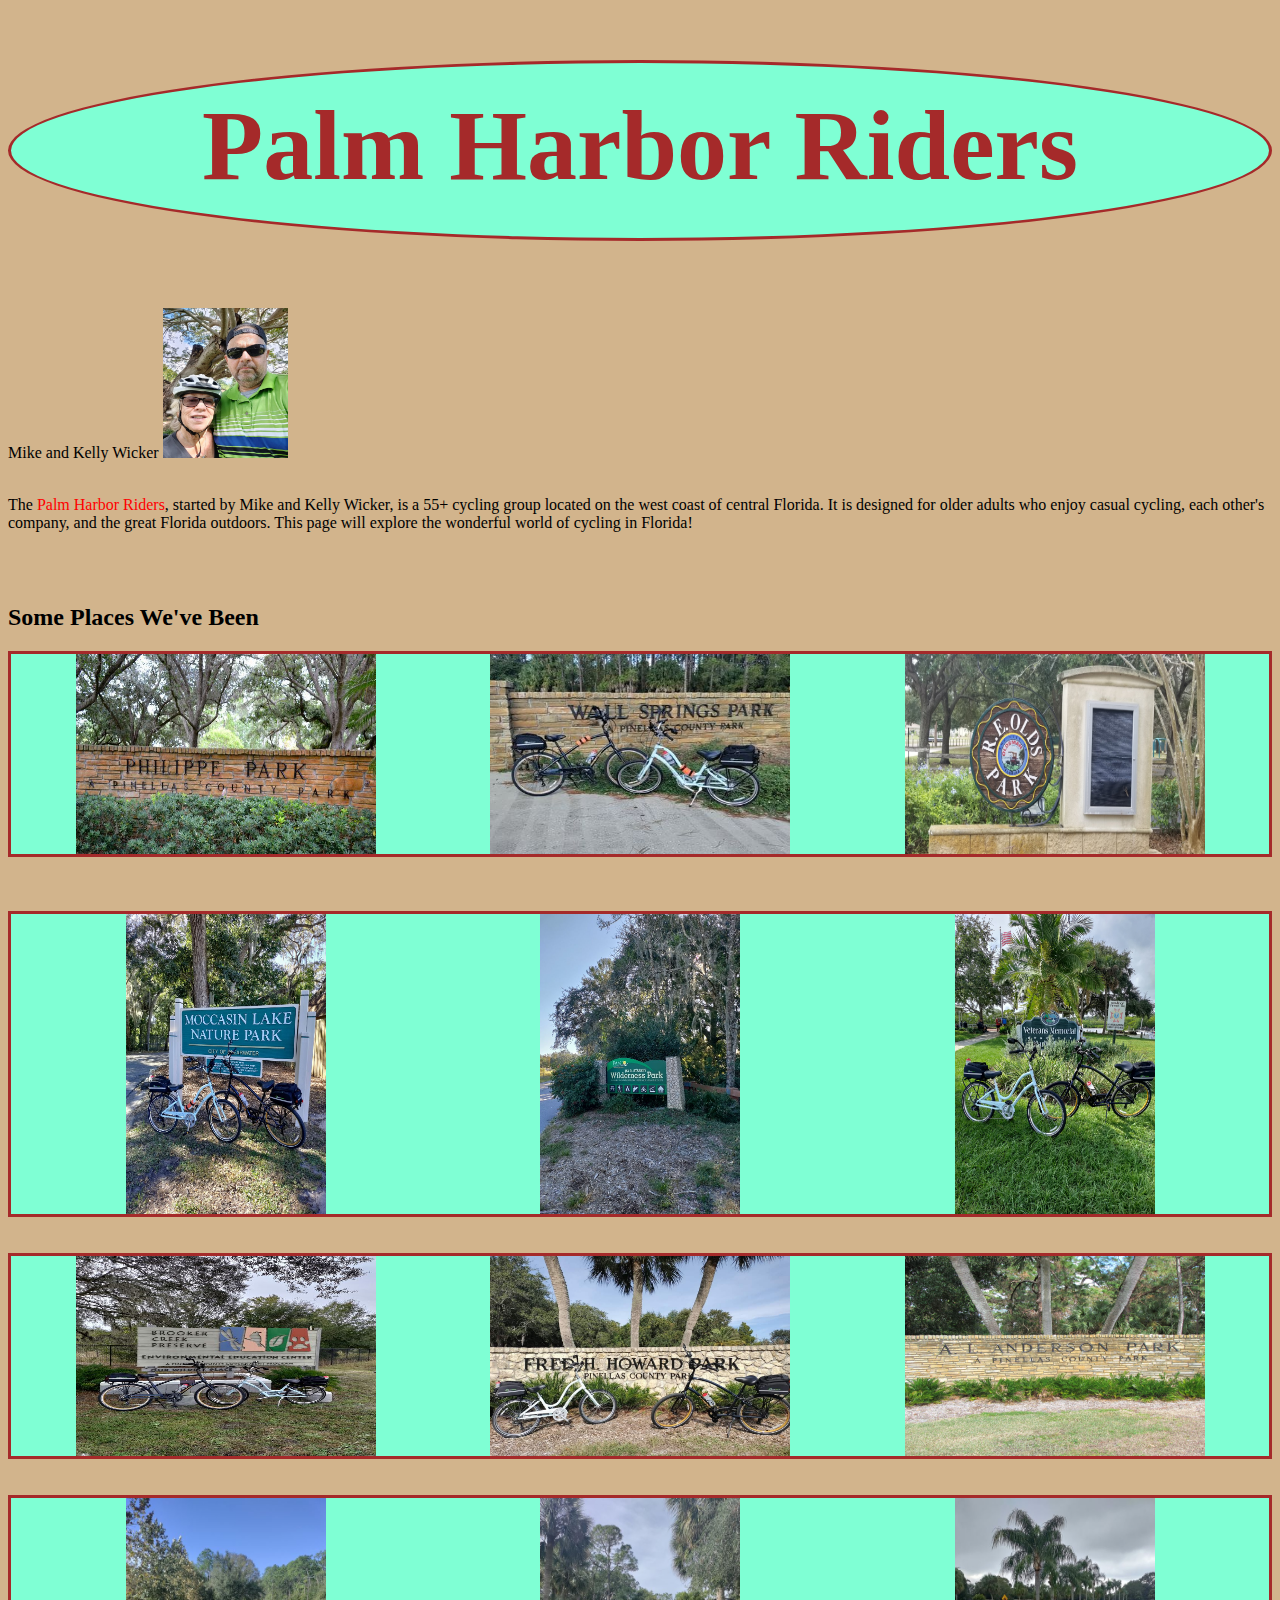
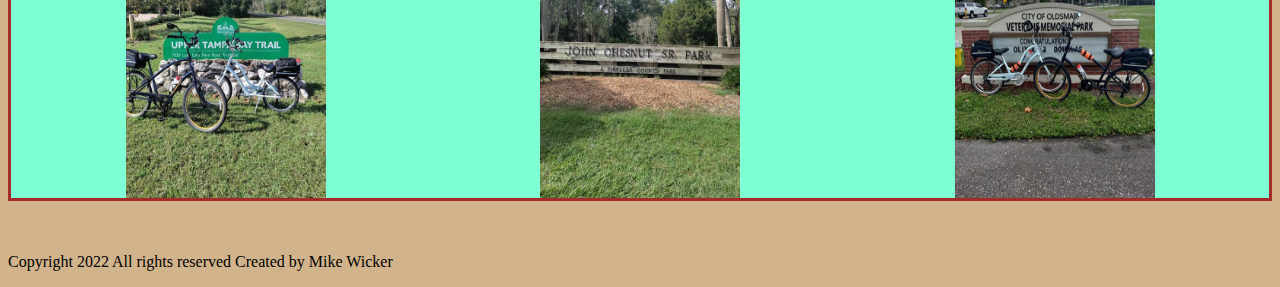
==== index.html @ e1cdfdb8 "Update index.html" ====
<!DOCTYPE html>
<html>
    <head>
    <meta charset="utf-8">
    <title>Palm Harbor Riders</title>
    <link rel="icon" href="https:\\mdwicker1959.github.io\download.png" type="image">
    <meta name="viewport" content="width=device-width, initial-scale=1.0">
    <link rel="stylesheet" href="palmharborriders.css">
    
    </head>
        <body>           
                
            <h1>Palm Harbor Riders</h1>
            
            <label for="selfie">Mike and Kelly Wicker</label>            
            <img id="selfie" src="https://mdwicker1959.github.io/311586785_5908382585862735_6388285340528247858_n.jpg">
            
            <br>
            <br>

            <p>The <span id="palmharborriders">Palm Harbor Riders</span>, started by Mike and Kelly Wicker, is a 55+ cycling group located on the west coast of central Florida. It is designed for older adults who enjoy casual cycling, each other's company, and the great Florida outdoors. This page will explore the wonderful world of cycling in Florida!</p>
                                   
            <br>
            <br>
            
            <h2>Some Places We've Been</h2>
            <div class="flex">
            <img class="landscape" src="https://mdwicker1959.github.io/312805198_5939035116130815_8844395478771052973_n.jpg">
            <img class="landscape" src="https://mdwicker1959.github.io/315398956_5992318107469182_7526982401797795278_n.jpg">
            <img class="landscape" src="https://mdwicker1959.github.io/315482595_5994561533911506_4658635489908037636_n.jpg">
            </div>
            
            <br>                        
            <br>
            <br>
            
            <div class="flex">
            <img class="portrait" src="https://mdwicker1959.github.io/312048475_5941380275896299_1558885522148914576_n.jpg">
            <img class="portrait" src="https://mdwicker1959.github.io/311838819_5926920910675569_650221643830157517_n.jpg">
            <img class="portrait" src="https://mdwicker1959.github.io/316303603_6036219396412386_3434369684315196206_n.jpg">
            </div>
            
            <br>
            <br>
             <div class="flex">
            <img class="landscape" src="https://mdwicker1959.github.io/316127951_6021694827864843_3848357280601583331_n.jpg">
            <img class="landscape" src="https://mdwicker1959.github.io/315885604_6013367452030914_3440568221499463391_n.jpg">
            <img class="landscape" src="https://mdwicker1959.github.io/316048384_6010777488956577_3405087271292083144_n.jpg">
            </div>
            
            <br>
            <br>
             <div class="flex">
            <img class="portrait" src="https://mdwicker1959.github.io/317090534_6041689382532054_1000806706307401690_n.jpg">
            <img class="portrait" src="https://mdwicker1959.github.io/317258101_6044845565549769_6524804407364678654_n.jpg">
            <img class="portrait" src="https://mdwicker1959.github.io/314685013_5995451403822519_7462695053293133169_n.jpg">
            </div>
            
            <br>
            <br>
        <footer>
            <p>Copyright 2022 All rights reserved Created by Mike Wicker</p>
        </footer>
            
    </body>
    
</html>
---- palmharborriders.css ----
h1 {
    height: 150px;
    font-size: 100px;
    border-width: 3px;
    border-color: brown;
    border-style: solid;
    color:brown;
    background-color: aquamarine;
    margin-top: 60px;
    margin-left: auto;
    margin-right: auto;
    text-align:center;
    border-radius:50%;
    padding-top:25Px;   
}

body {    
    background-color:tan;
    }

.portrait {
    width:200px;
    height:300px;
    margin-left:100px;
    margin-right:100px;
}

.landscape {
    width:300px;
    height:200px;
    margin-left:50px;
    margin-right:50px;
}

#palmharborriders {
    color:red;
}

#selfie {
    width:125px;
    height:150px;
}

.flex {
    display:flex;
    background-color:aquamarine;
    border-width: 3px;
    border-color: brown;
    border-style: solid;
    justify-content:space-evenly;
}
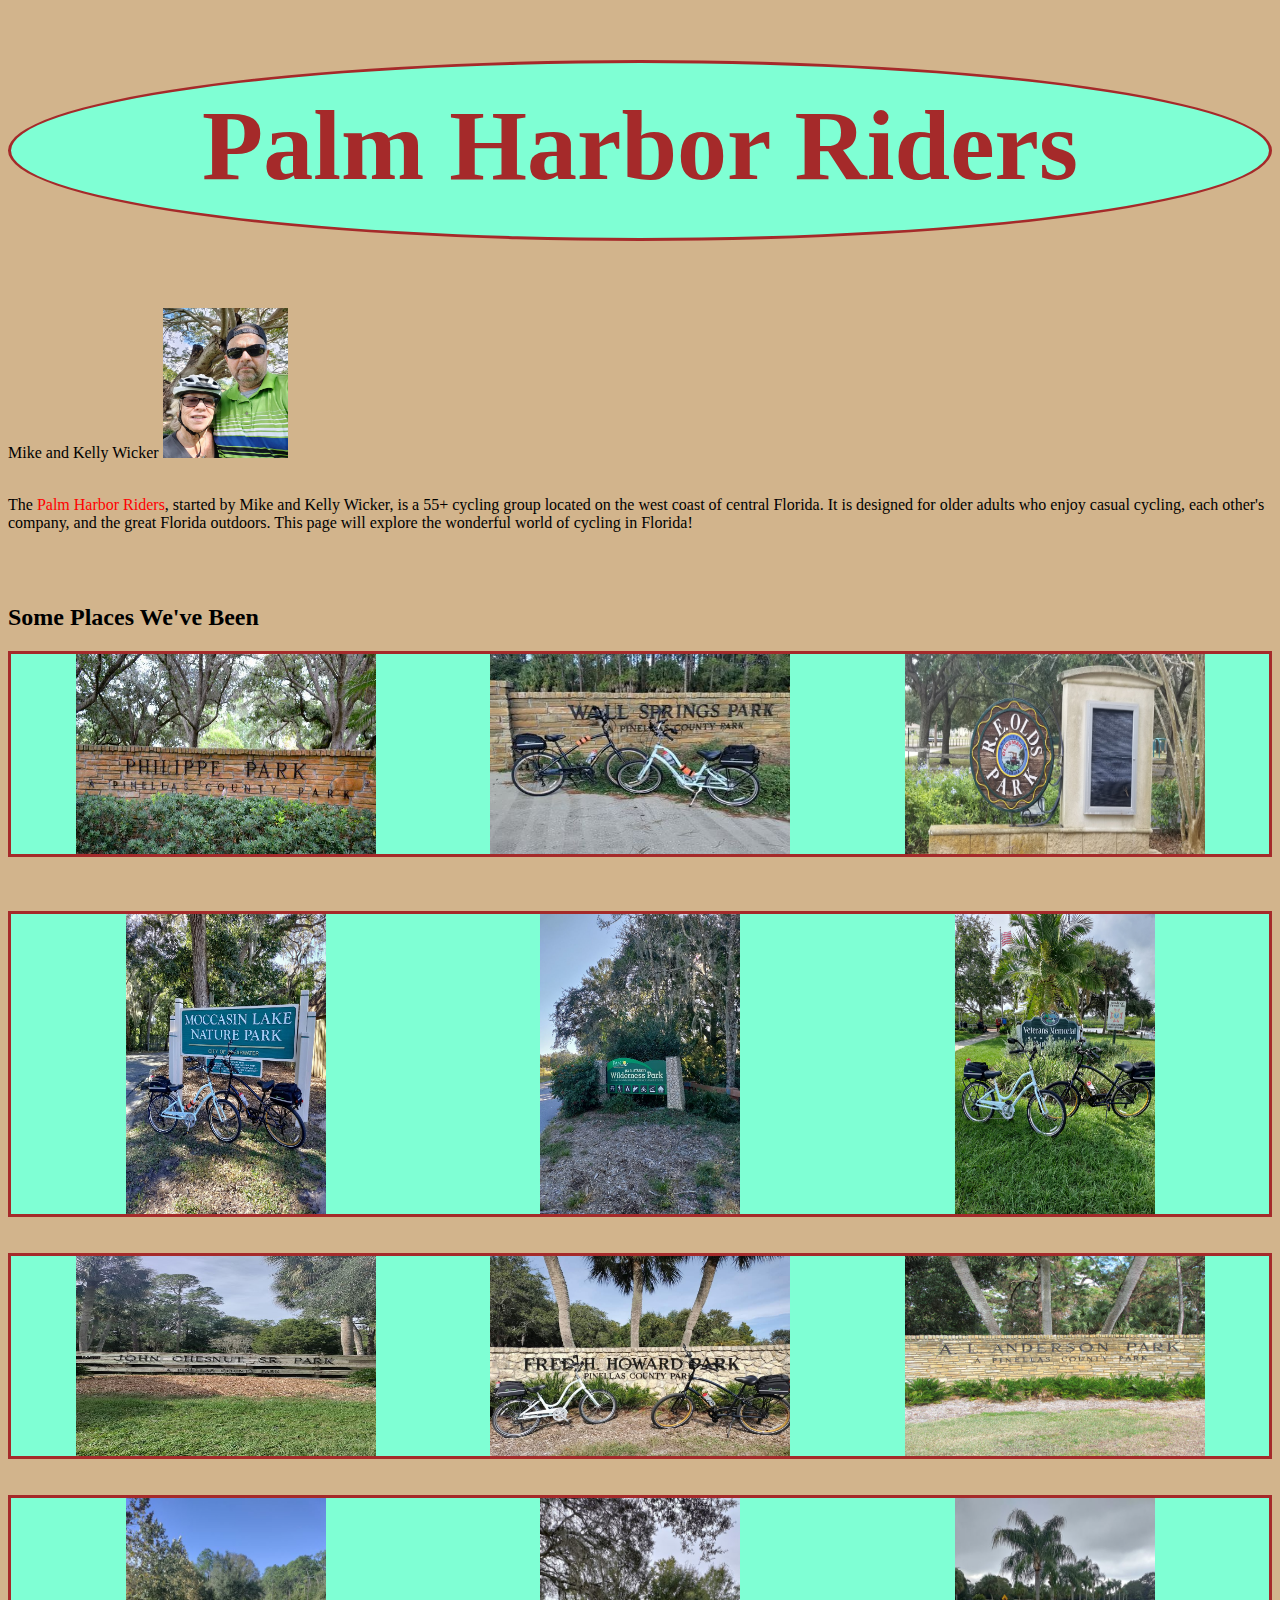
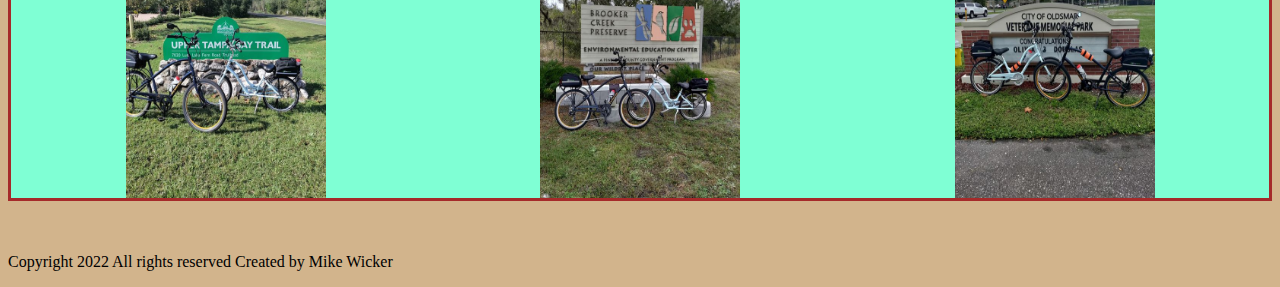
==== commit 15f1e4b5: "Update index.html" ====
--- a/index.html
+++ b/index.html
@@ -43,7 +43,7 @@
             <br>
             <br>
              <div class="flex">
-            <img class="landscape" src="https://mdwicker1959.github.io/316127951_6021694827864843_3848357280601583331_n.jpg">
+            <img class="landscape" src="https://mdwicker1959.github.io/317258101_6044845565549769_6524804407364678654_n.jpg">
             <img class="landscape" src="https://mdwicker1959.github.io/315885604_6013367452030914_3440568221499463391_n.jpg">
             <img class="landscape" src="https://mdwicker1959.github.io/316048384_6010777488956577_3405087271292083144_n.jpg">
             </div>
@@ -52,7 +52,7 @@
             <br>
              <div class="flex">
             <img class="portrait" src="https://mdwicker1959.github.io/317090534_6041689382532054_1000806706307401690_n.jpg">
-            <img class="portrait" src="https://mdwicker1959.github.io/317258101_6044845565549769_6524804407364678654_n.jpg">
+            <img class="portrait" src="https://mdwicker1959.github.io/316127951_6021694827864843_3848357280601583331_n.jpg">
             <img class="portrait" src="https://mdwicker1959.github.io/314685013_5995451403822519_7462695053293133169_n.jpg">
             </div>
             
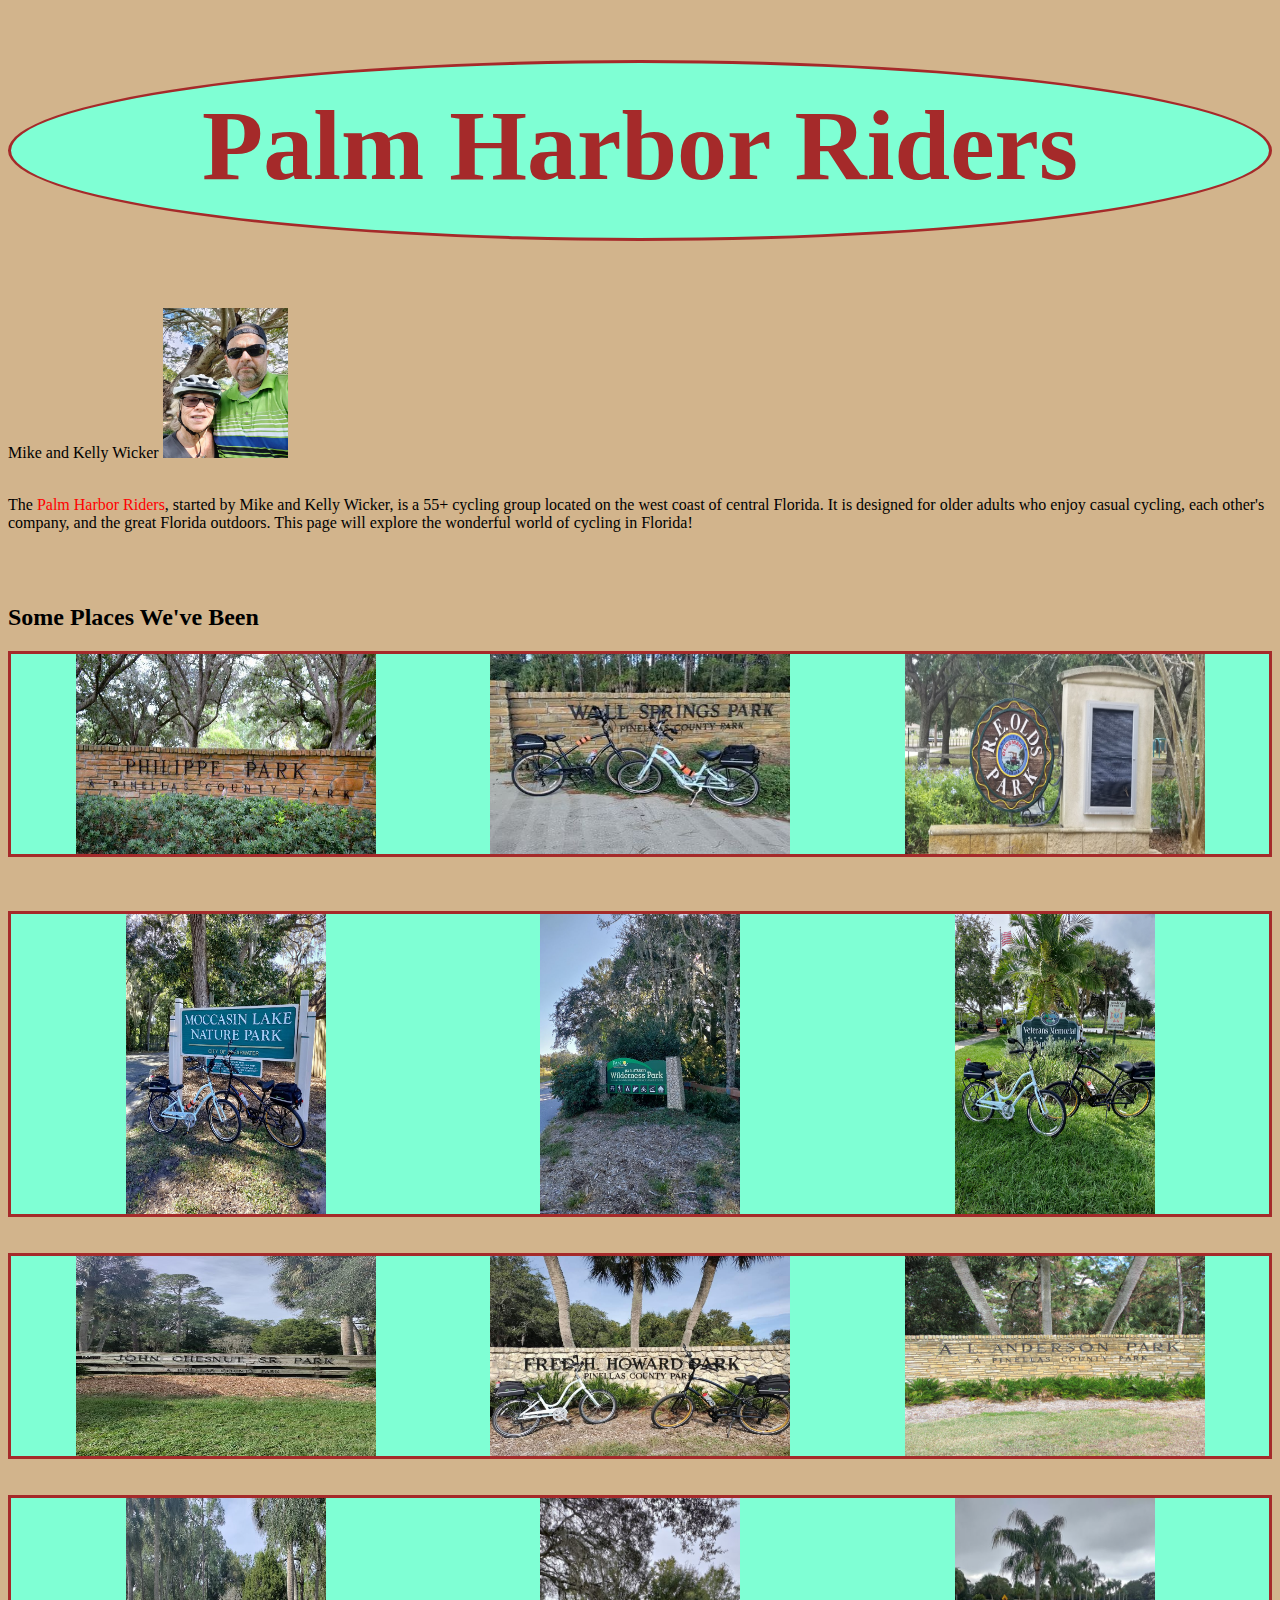
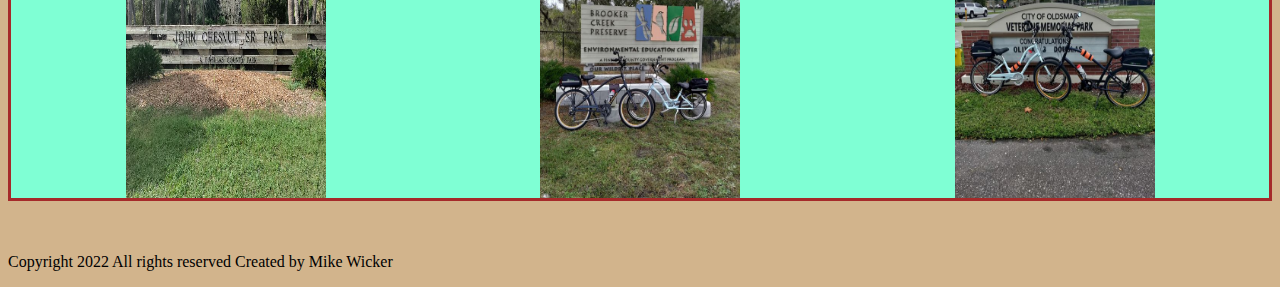
==== commit 62261e50: "Update index.html" ====
--- a/index.html
+++ b/index.html
@@ -51,7 +51,7 @@
             <br>
             <br>
              <div class="flex">
-            <img class="portrait" src="https://mdwicker1959.github.io/317090534_6041689382532054_1000806706307401690_n.jpg">
+            <img class="portrait" src="https://mdwicker1959.github.io/316801314_6045231898844469_2779587431973215577_n.jpg">
             <img class="portrait" src="https://mdwicker1959.github.io/316127951_6021694827864843_3848357280601583331_n.jpg">
             <img class="portrait" src="https://mdwicker1959.github.io/314685013_5995451403822519_7462695053293133169_n.jpg">
             </div>
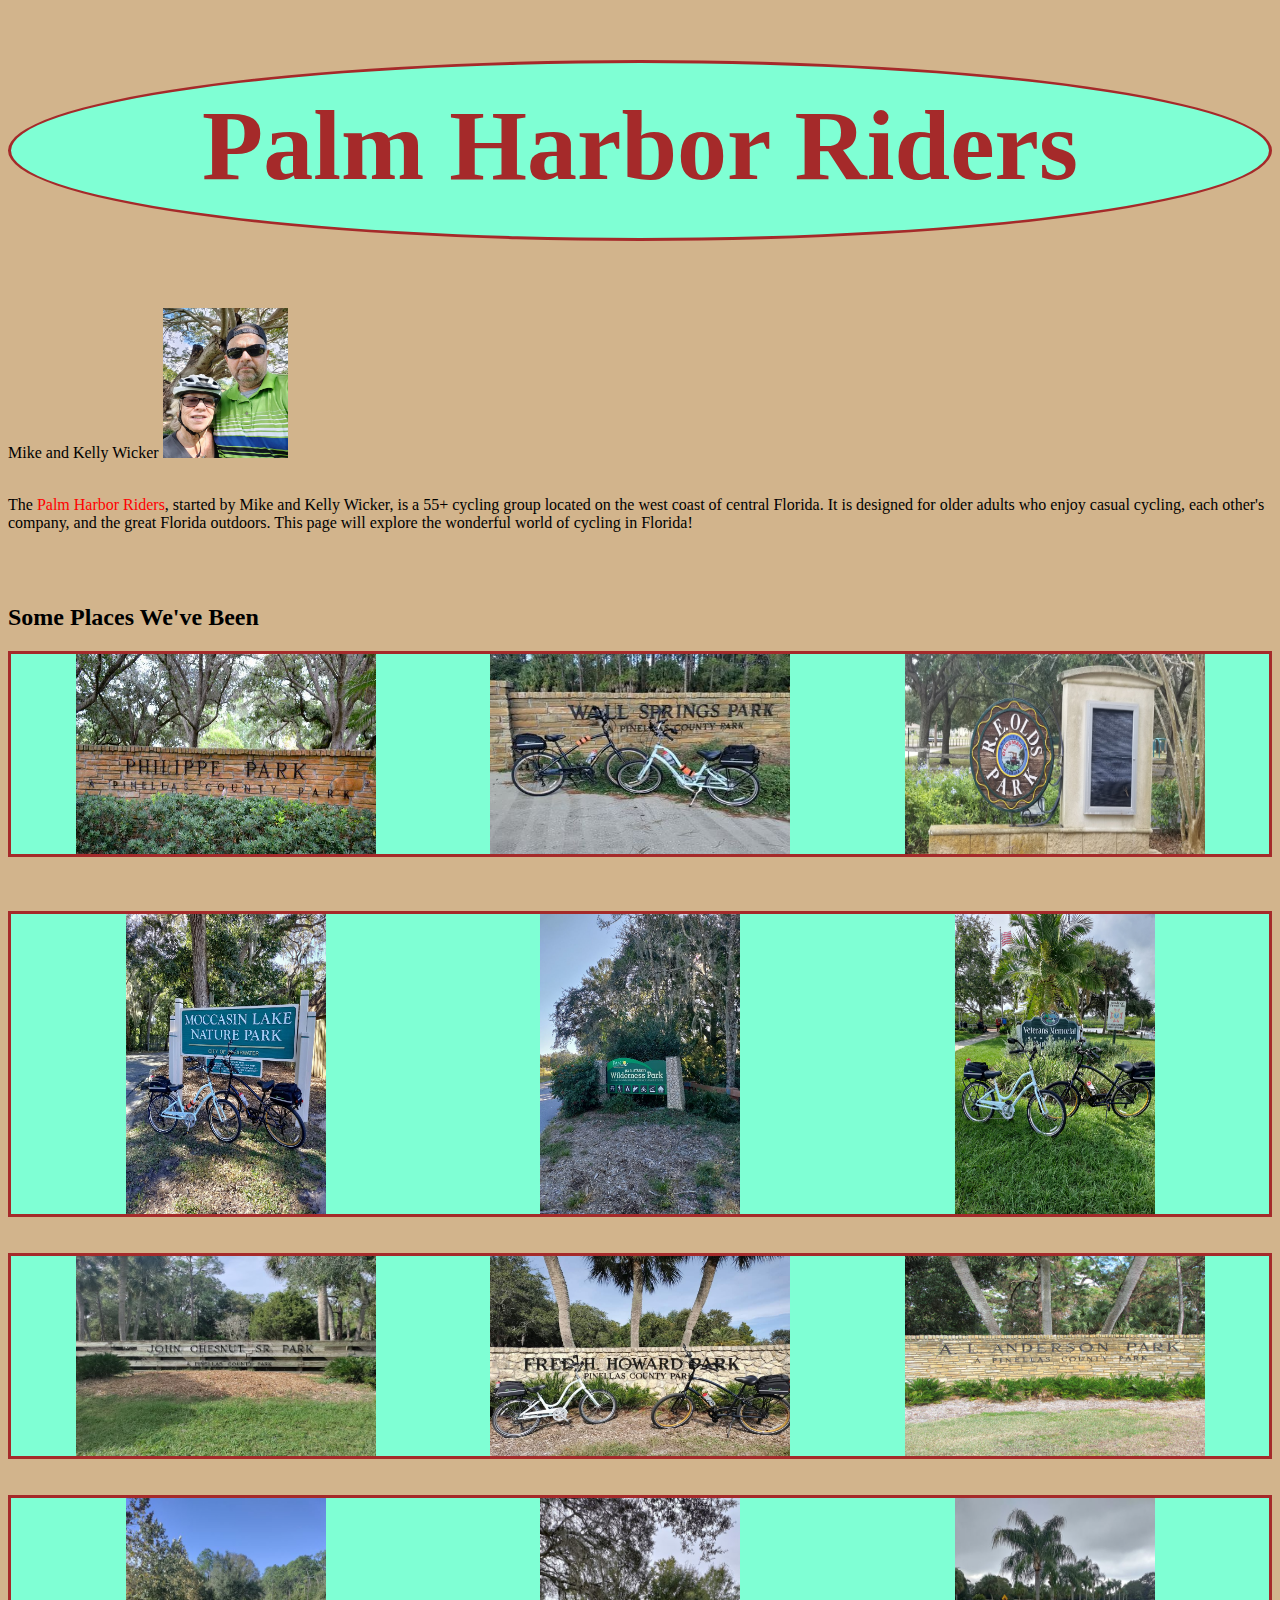
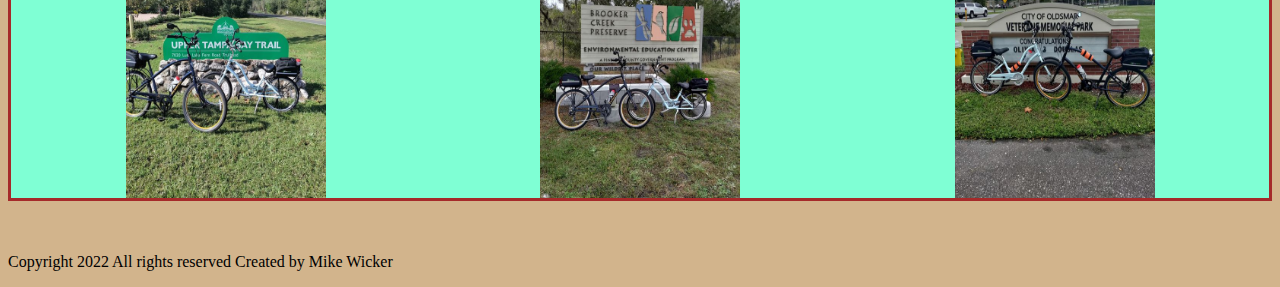
==== commit 8f5bf1f2: "Update index.html" ====
--- a/index.html
+++ b/index.html
@@ -43,7 +43,7 @@
             <br>
             <br>
              <div class="flex">
-            <img class="landscape" src="https://mdwicker1959.github.io/317258101_6044845565549769_6524804407364678654_n.jpg">
+            <img class="landscape" src="https://mdwicker1959.github.io/316801314_6045231898844469_2779587431973215577_n.jpg">
             <img class="landscape" src="https://mdwicker1959.github.io/315885604_6013367452030914_3440568221499463391_n.jpg">
             <img class="landscape" src="https://mdwicker1959.github.io/316048384_6010777488956577_3405087271292083144_n.jpg">
             </div>
@@ -51,7 +51,7 @@
             <br>
             <br>
              <div class="flex">
-            <img class="portrait" src="https://mdwicker1959.github.io/316801314_6045231898844469_2779587431973215577_n.jpg">
+            <img class="portrait" src="https://mdwicker1959.github.io/317090534_6041689382532054_1000806706307401690_n.jpg">
             <img class="portrait" src="https://mdwicker1959.github.io/316127951_6021694827864843_3848357280601583331_n.jpg">
             <img class="portrait" src="https://mdwicker1959.github.io/314685013_5995451403822519_7462695053293133169_n.jpg">
             </div>
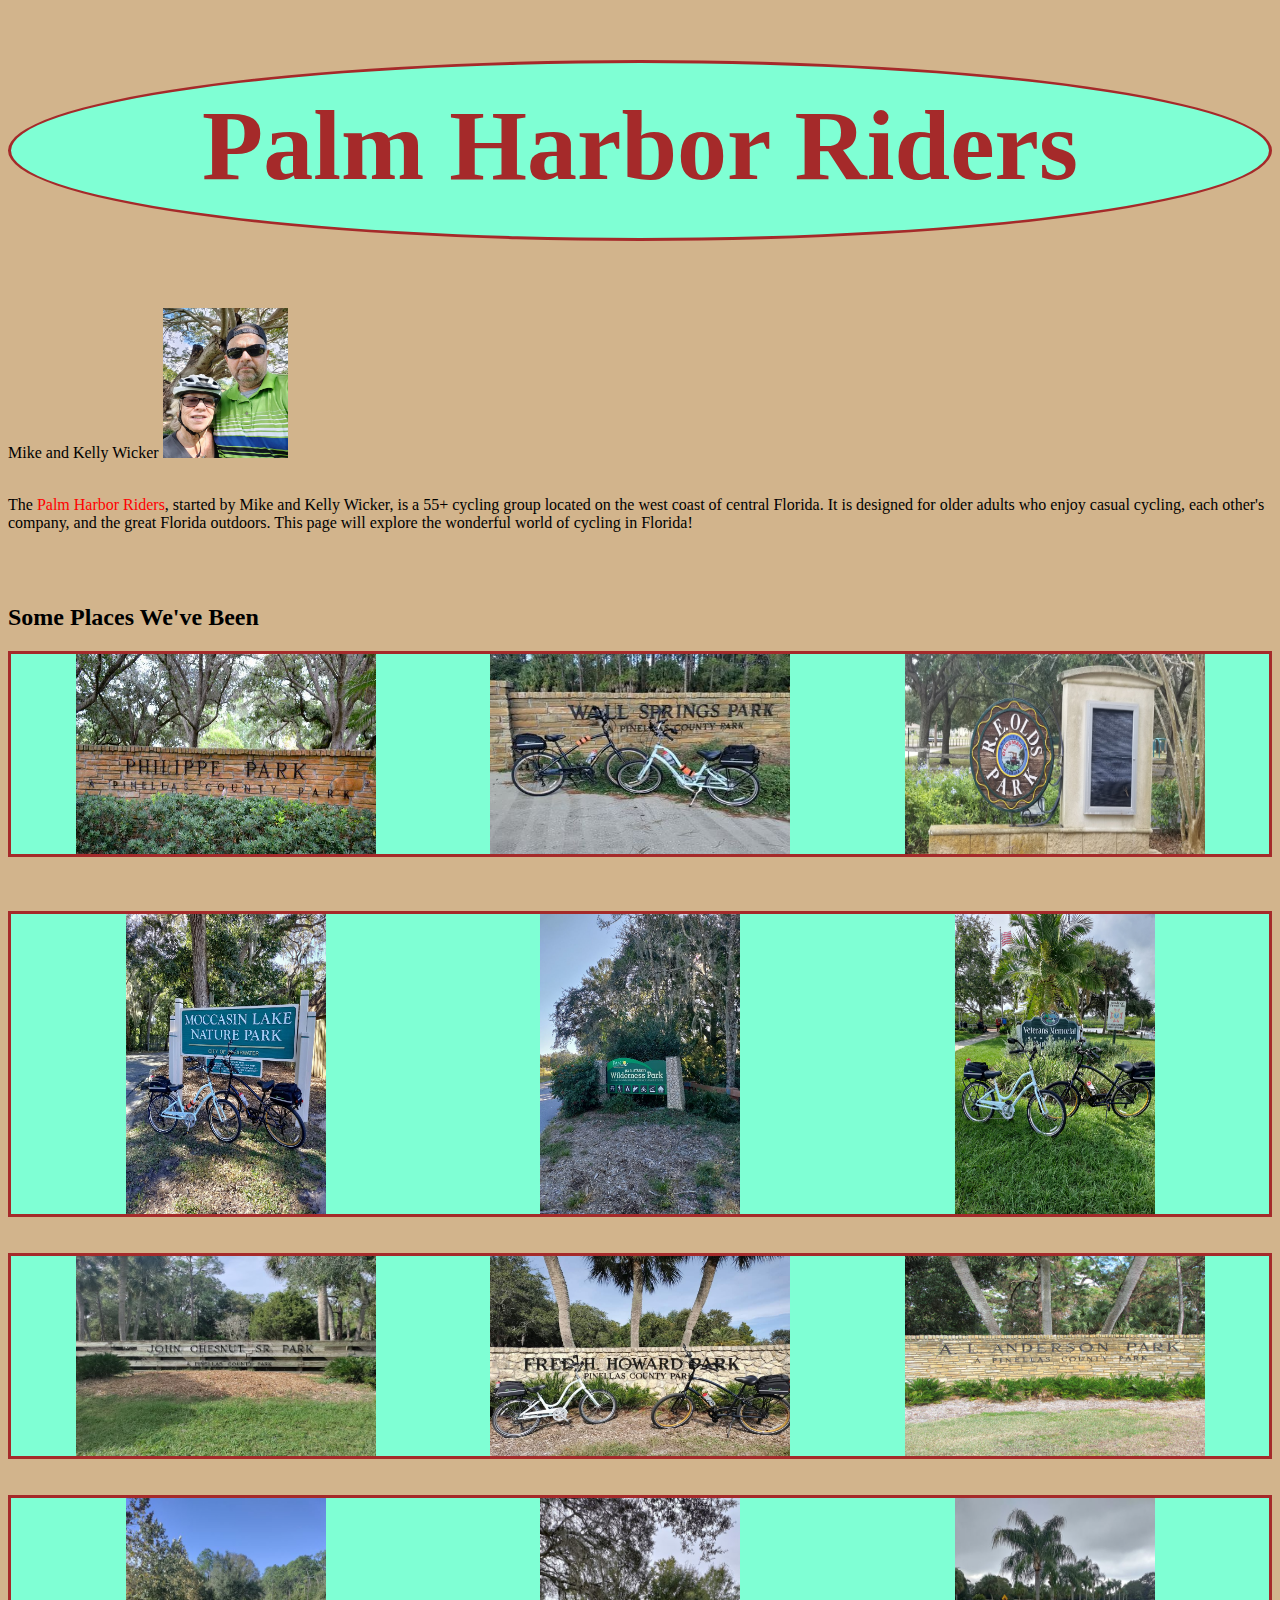
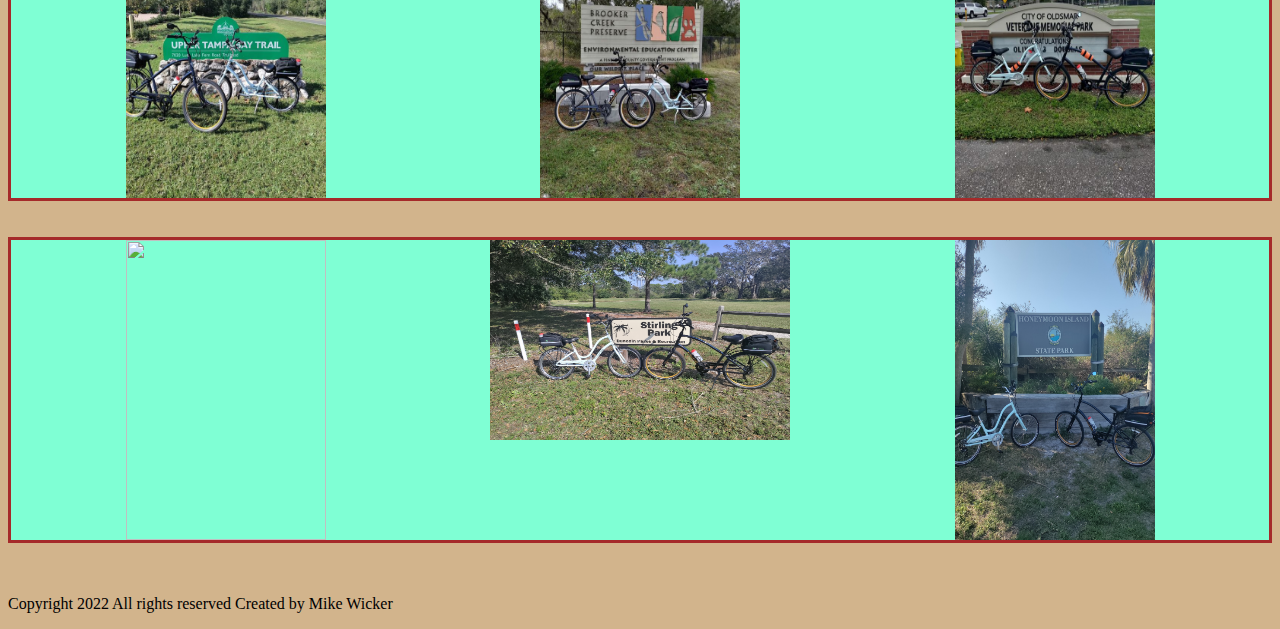
==== commit ccfec708: "Update index.html" ====
--- a/index.html
+++ b/index.html
@@ -56,6 +56,13 @@
             <img class="portrait" src="https://mdwicker1959.github.io/314685013_5995451403822519_7462695053293133169_n.jpg">
             </div>
             
+             <br>
+            <br>
+             <div class="flex">
+            <img class="portrait" src="https://mdwicker1959.github.io/IMG_20220905_184516.jpg">
+            <img class="landscape" src="https://mdwicker1959.github.io/317851371_6056504924383833_190559480233998597_n.jpg">
+            <img class="portrait" src="https://mdwicker1959.github.io/317914264_6056505751050417_3397605469035831558_n.jpg">
+            </div>
             <br>
             <br>
         <footer>
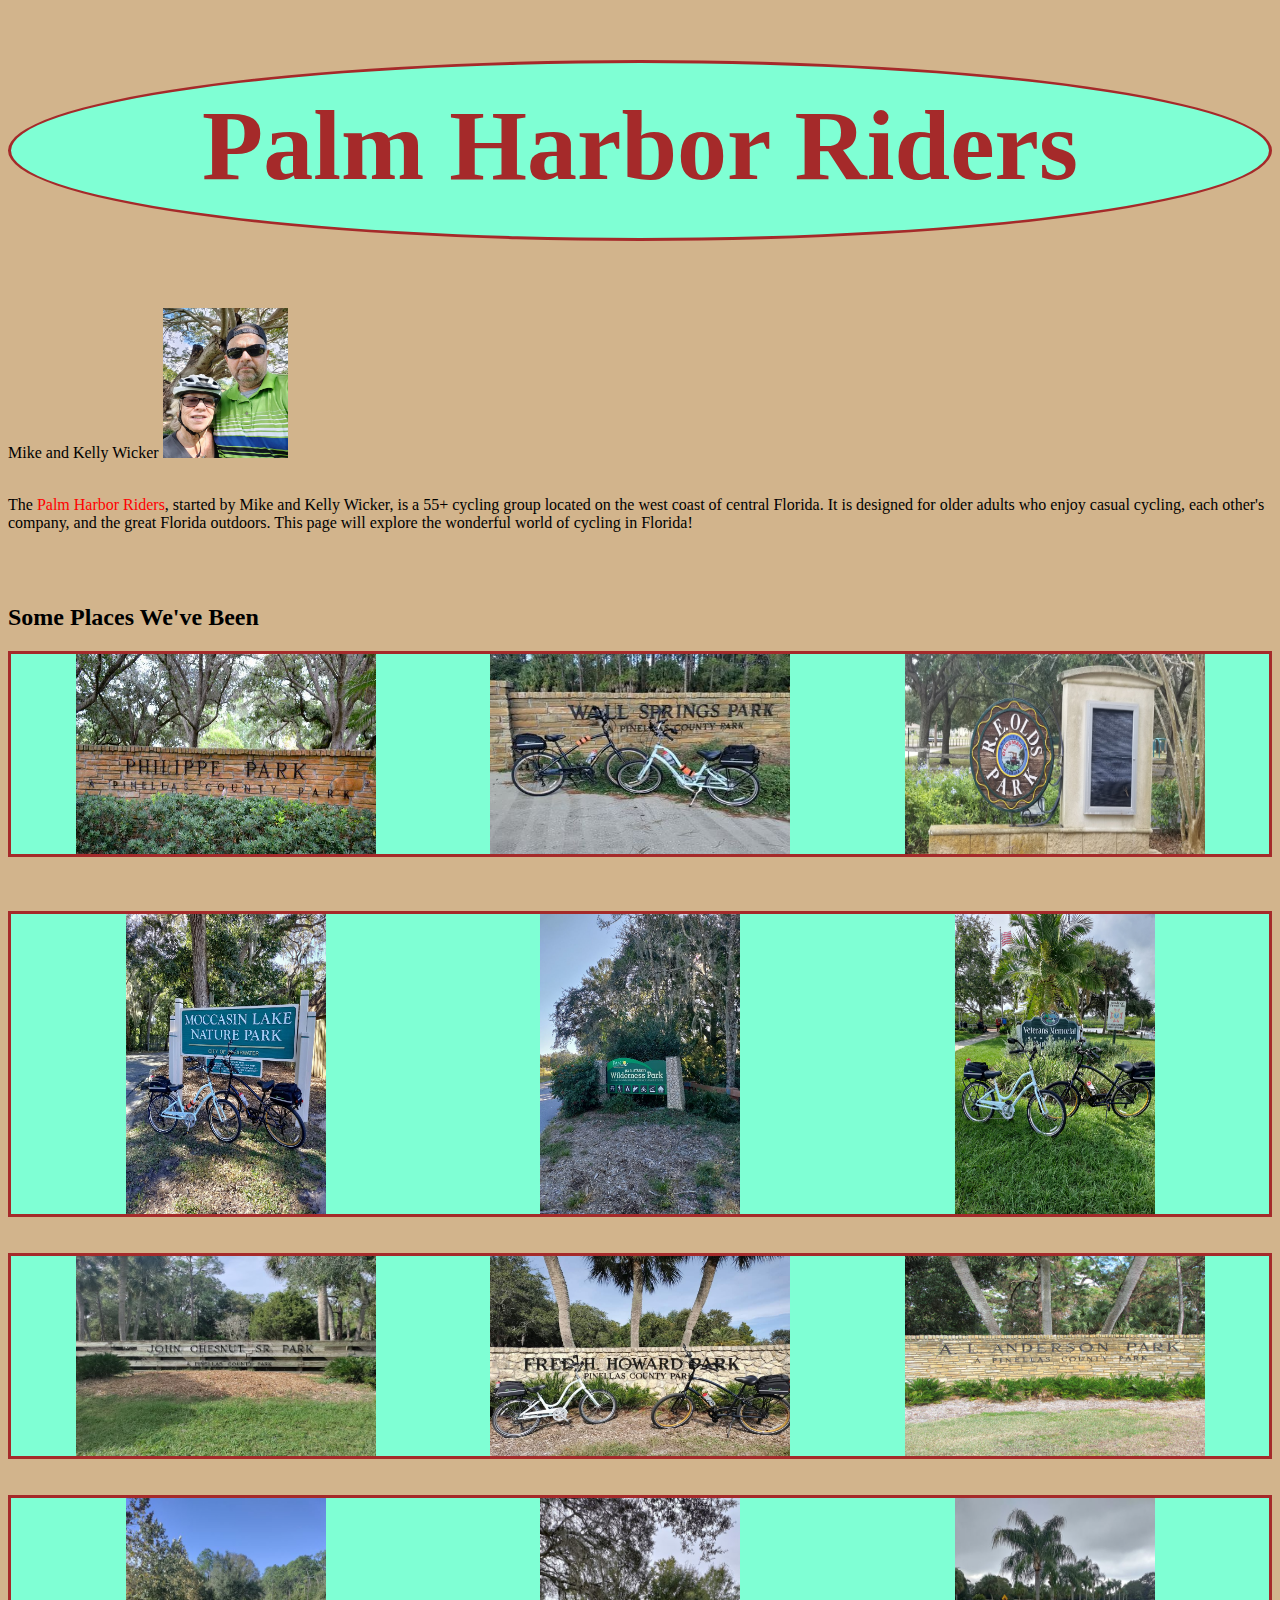
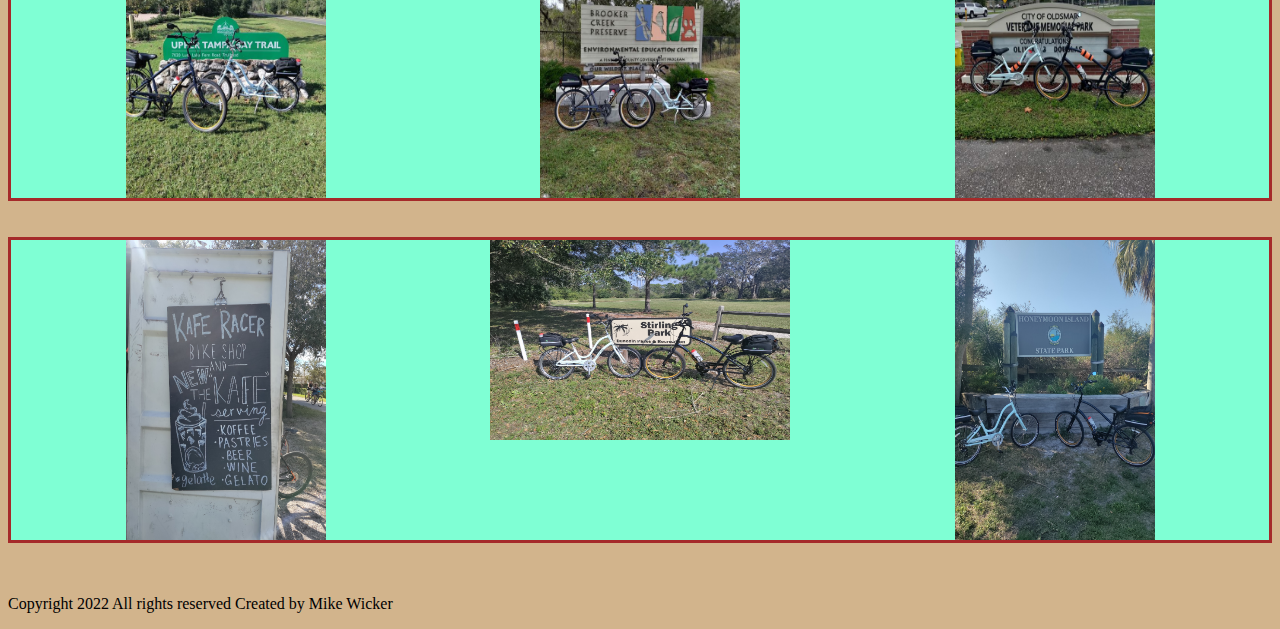
==== commit a87c2bbe: "Update index.html" ====
--- a/index.html
+++ b/index.html
@@ -59,7 +59,7 @@
              <br>
             <br>
              <div class="flex">
-            <img class="portrait" src="https://mdwicker1959.github.io/IMG_20220905_184516.jpg">
+            <img class="portrait" src="https://mdwicker1959.github.io/315437432_6010609678973358_4596414600856887143_n.jpg">
             <img class="landscape" src="https://mdwicker1959.github.io/317851371_6056504924383833_190559480233998597_n.jpg">
             <img class="portrait" src="https://mdwicker1959.github.io/317914264_6056505751050417_3397605469035831558_n.jpg">
             </div>
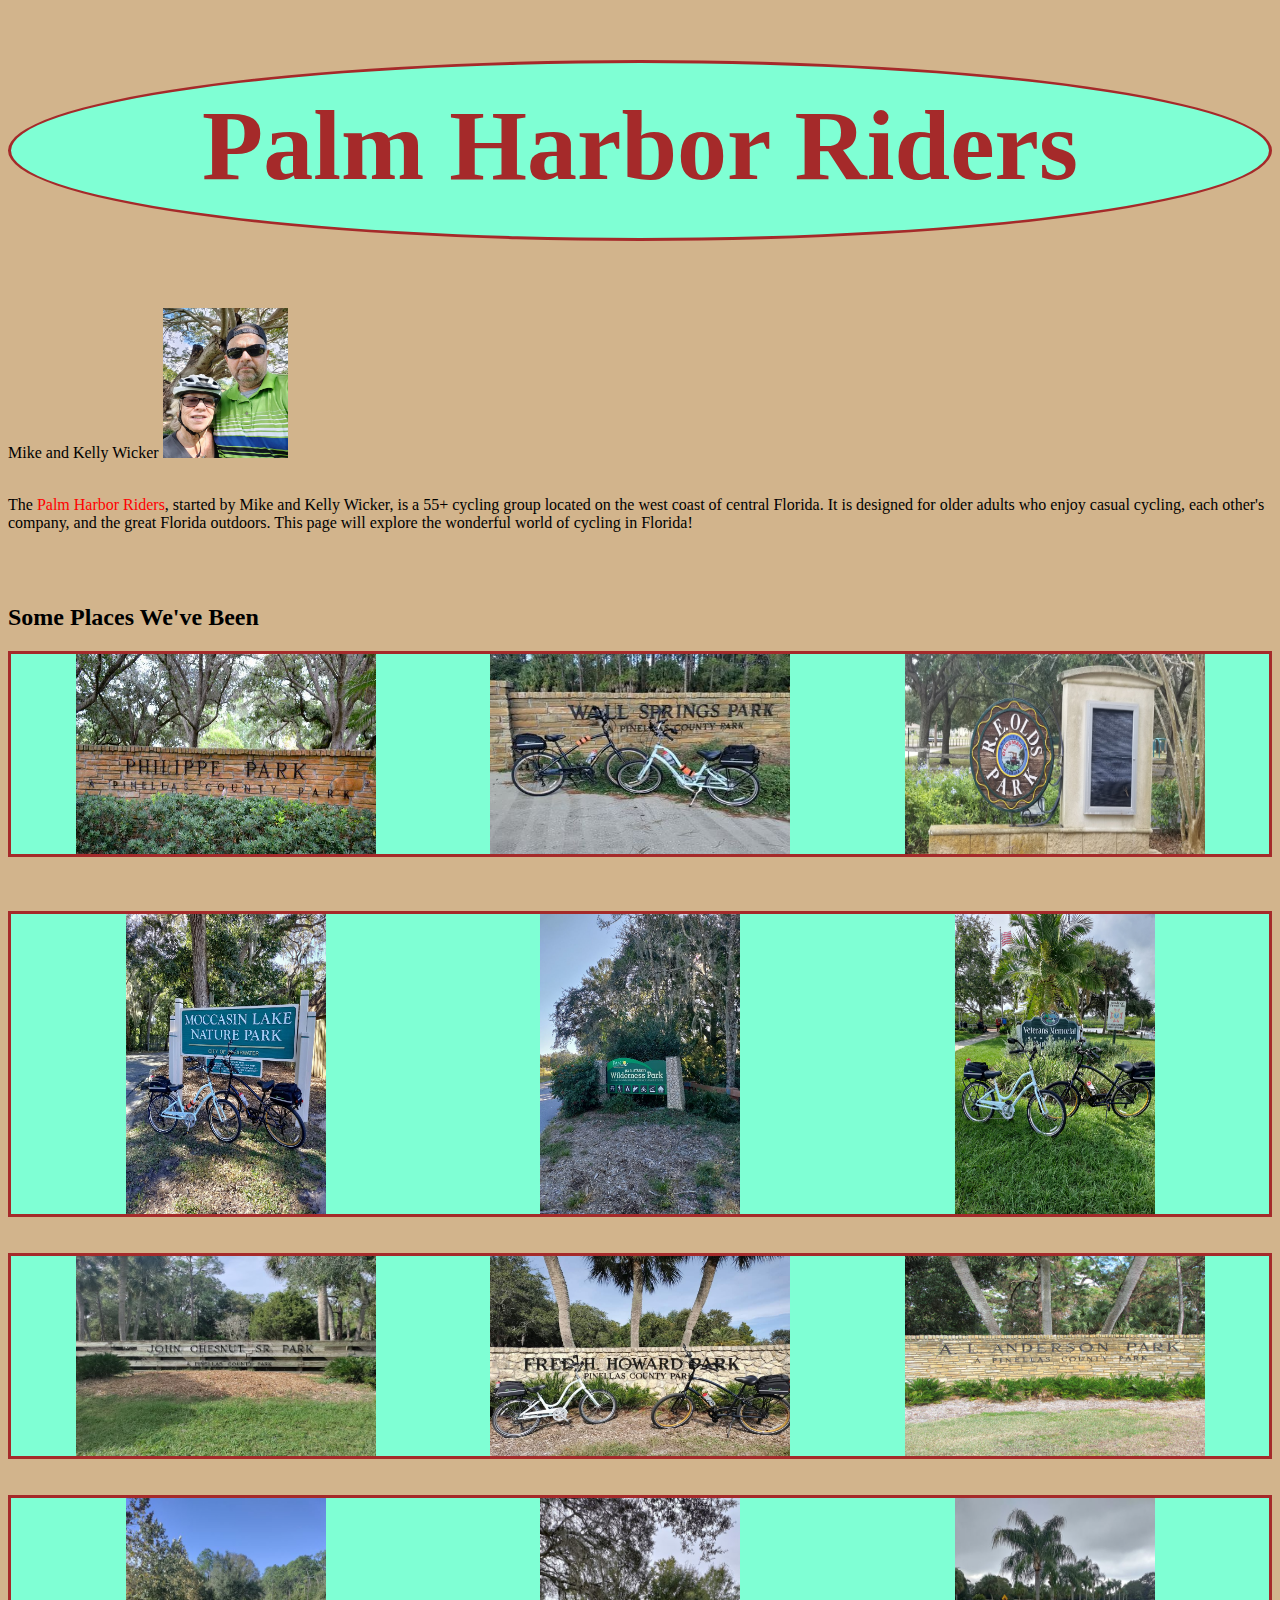
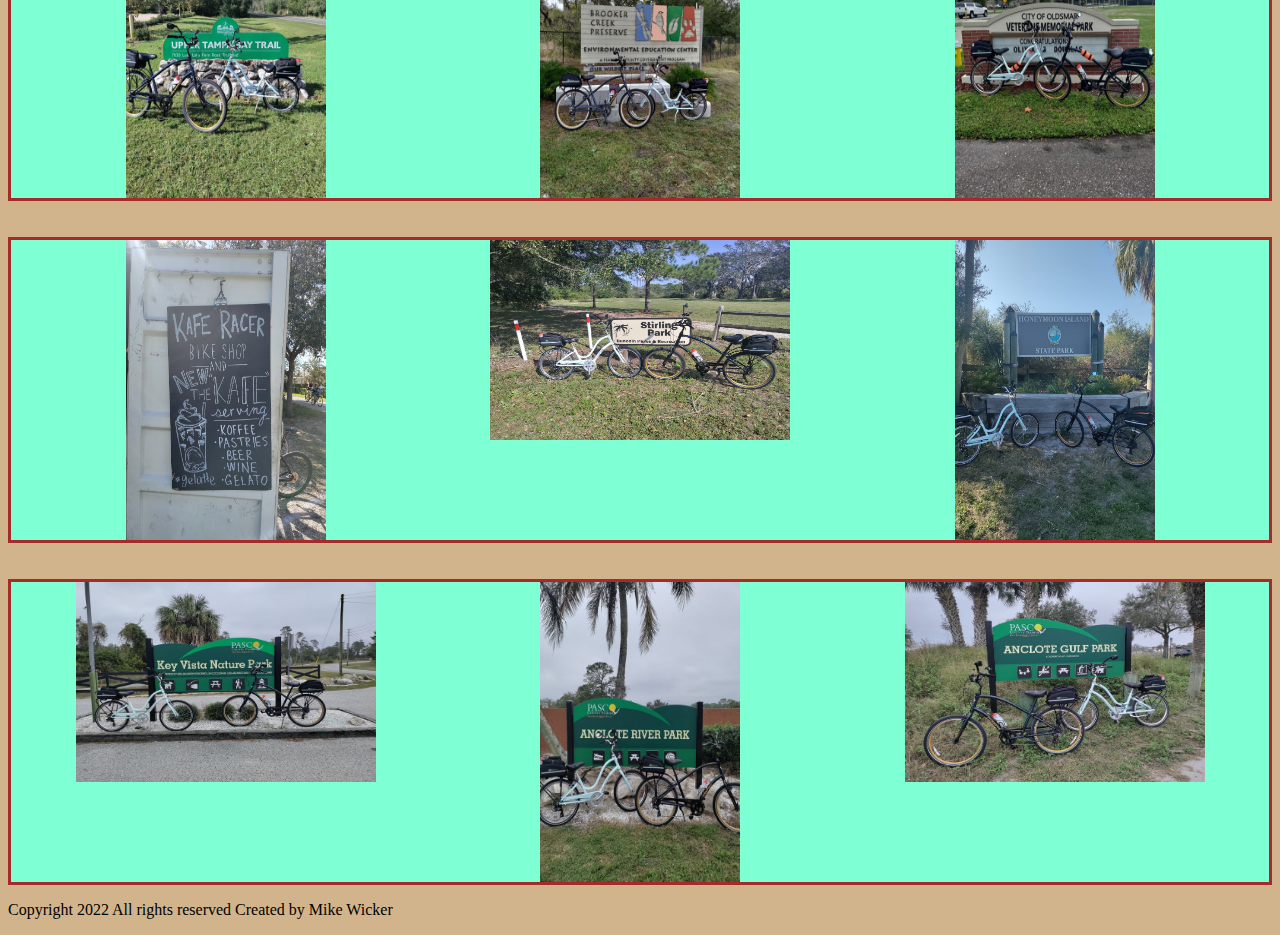
==== commit 3af5844a: "Update index.html" ====
--- a/index.html
+++ b/index.html
@@ -56,15 +56,21 @@
             <img class="portrait" src="https://mdwicker1959.github.io/314685013_5995451403822519_7462695053293133169_n.jpg">
             </div>
             
-             <br>
+            <br>
             <br>
              <div class="flex">
             <img class="portrait" src="https://mdwicker1959.github.io/315437432_6010609678973358_4596414600856887143_n.jpg">
             <img class="landscape" src="https://mdwicker1959.github.io/317851371_6056504924383833_190559480233998597_n.jpg">
             <img class="portrait" src="https://mdwicker1959.github.io/317914264_6056505751050417_3397605469035831558_n.jpg">
             </div>
+            
             <br>
             <br>
+             <div class="flex">
+            <img class="landscape" src="https://mdwicker1959.github.io/318362251_6084514271582898_8301880383584042748_n.jpg">
+            <img class="portrait" src="https://mdwicker1959.github.io/319204575_6083534315014227_1535562279335065561_n.jpg">
+            <img class="landscape" src="https://mdwicker1959.github.io/318314809_6083534708347521_6667946540803576760_n.jpg">
+            </div>
         <footer>
             <p>Copyright 2022 All rights reserved Created by Mike Wicker</p>
         </footer>
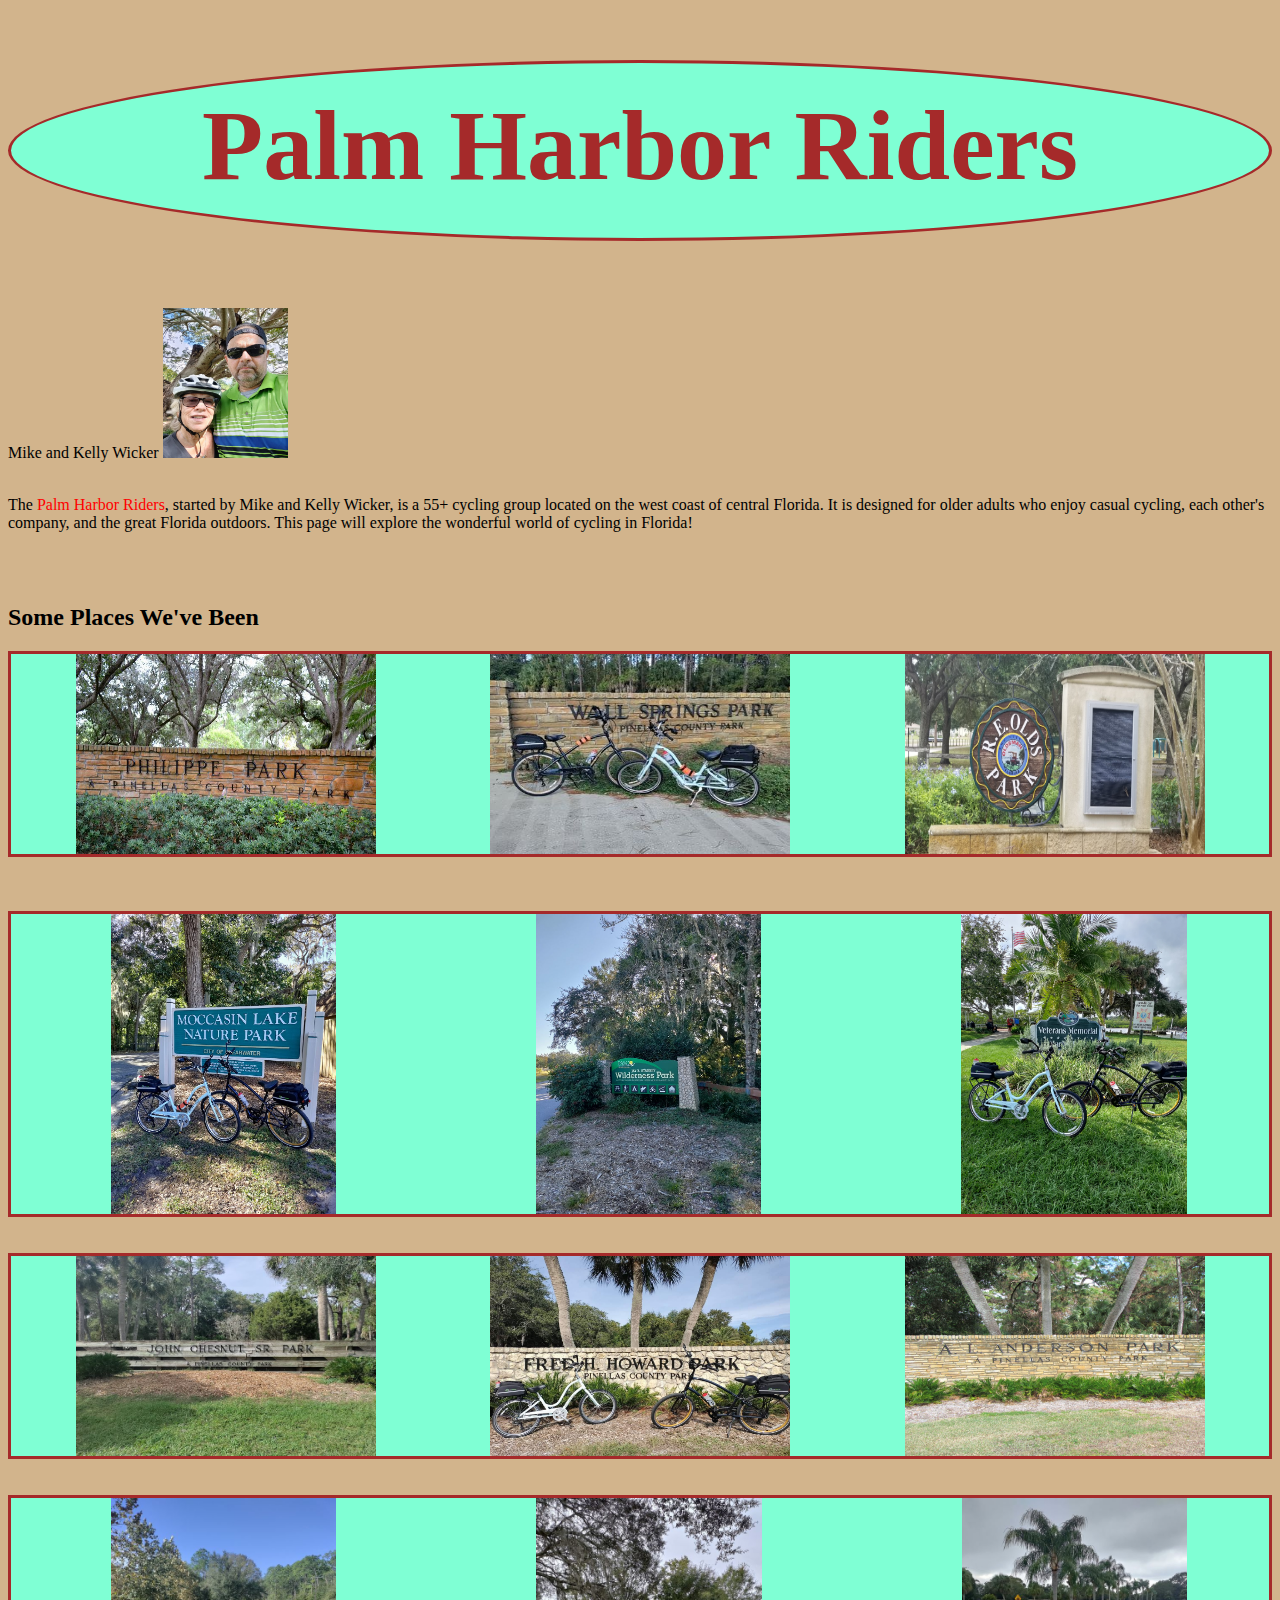
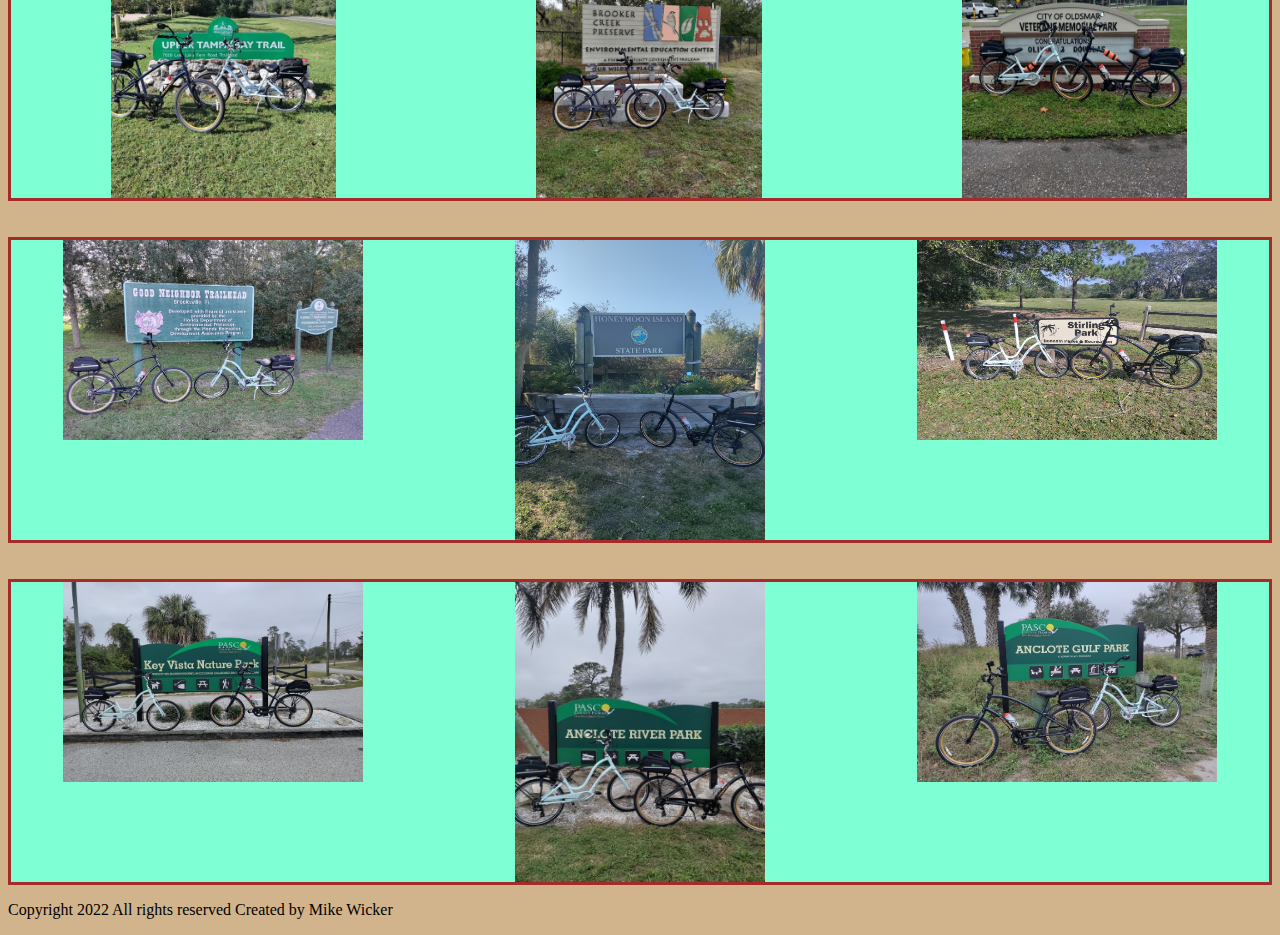
==== commit b2d7eb8c: "Update index.html" ====
--- a/index.html
+++ b/index.html
@@ -59,9 +59,10 @@
             <br>
             <br>
              <div class="flex">
-            <img class="portrait" src="https://mdwicker1959.github.io/315437432_6010609678973358_4596414600856887143_n.jpg">
+            <img class="landscape" src="https://mdwicker1959.github.io/318669988_924508428526542_8368996601324281375_n.jpg">
+            <img class="portrait" src="https://mdwicker1959.github.io/317914264_6056505751050417_3397605469035831558_n.jpg">
             <img class="landscape" src="https://mdwicker1959.github.io/317851371_6056504924383833_190559480233998597_n.jpg">
-            <img class="portrait" src="https://mdwicker1959.github.io/317914264_6056505751050417_3397605469035831558_n.jpg">
+           
             </div>
             
             <br>
--- a/palmharborriders.css
+++ b/palmharborriders.css
@@ -20,7 +20,7 @@
     }
 
 .portrait {
-    width:200px;
+    width:250px;
     height:300px;
     margin-left:100px;
     margin-right:100px;
